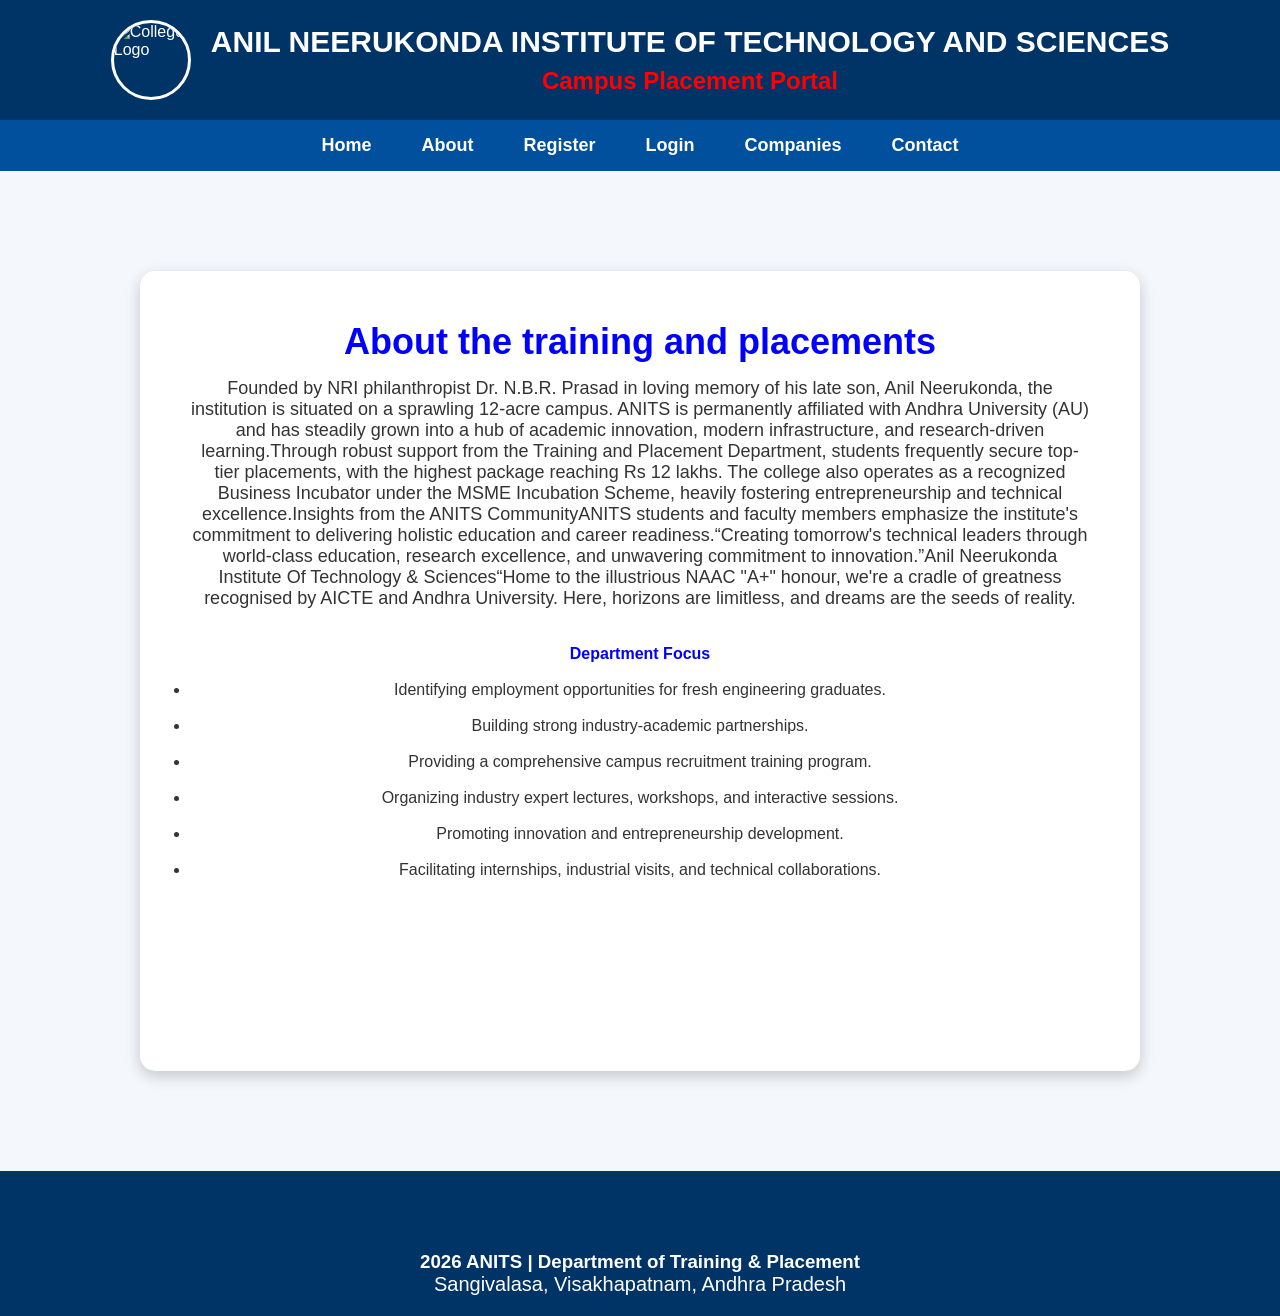
==== About.html @ d99202c7 "index.html" ====
<!DOCTYPE html>
<html lang="en">
<head>
    <meta charset="UTF-8">
    <meta name="viewport" content="width=device-width, initial-scale=1.0">
    <title>Campus Placement Portal</title>
    <link rel="stylesheet" href="Style.css">
</head>
<body>
    <header>
        <div class="logo-section">
            <img src="C:\Users\soulr\OneDrive\Pictures\anits.jpeg" alt="College Logo" width="80" height="80">
            <div class="title">
                <h1>ANIL NEERUKONDA INSTITUTE OF TECHNOLOGY AND SCIENCES</h1>
                <h2>Campus Placement Portal</h2>
            </div>
        </div>
    </header>
    <nav>
        <ul>
            <li><a href="index.html">Home</a></li>
            <li><a href="about.html">About</a></li>
            <li><a href="register.html">Register</a></li>
            <li><a href="login.html">Login</a></li>
            <li><a href="companies.html">Companies</a></li>
            <li><a href="contact.html">Contact</a></li>
        </ul>
    </nav><center>
        <article class="card" style="width:1000px;
        height:800px;
    background:white;
    padding:50px;
    margin-bottom:100px;
    text-align:center;
    margin-top:100px;
    border-radius:15px;">
          <center>  <h2 style="color: blue;">About the training and placements</h2> </center>
            <p>Founded by NRI philanthropist Dr. N.B.R. Prasad in loving memory of his late son, Anil Neerukonda, the institution is situated on a sprawling 12-acre campus. ANITS is permanently affiliated with Andhra University (AU) and has steadily grown into a hub of academic innovation, modern infrastructure, and research-driven learning.Through robust support from the Training and Placement Department, students frequently secure top-tier placements, with the highest package reaching Rs 12 lakhs. The college also operates as a recognized Business Incubator under the MSME Incubation Scheme, heavily fostering entrepreneurship and technical excellence.Insights from the ANITS CommunityANITS students and faculty members emphasize the institute's commitment to delivering holistic education and career readiness.“Creating tomorrow's technical leaders through world-class education, research excellence, and unwavering commitment to innovation.”Anil Neerukonda Institute Of Technology & Sciences“Home to the illustrious NAAC "A+" honour, we're a cradle of greatness recognised by AICTE and Andhra University. Here, horizons are limitless, and dreams are the seeds of reality.</p>
        <br></br>
         <h4 style="color: blue;">Department Focus</h2>
       <ul>
        <br>
        <li>Identifying employment opportunities for fresh engineering graduates.</li><br>
        <li>Building strong industry-academic partnerships.</li><br>
        <li>Providing a comprehensive campus recruitment training program.</li><br>
        <li>Organizing industry expert lectures, workshops, and interactive sessions.</li><br>
        <li>Promoting innovation and entrepreneurship development.</li><br>
        <li>Facilitating internships, industrial visits, and technical collaborations.</li><br>
    </ul>
        
        </article>
        </center>
        <footer>
        <h3> 2026 ANITS | Department of Training & Placement</h3>
        <p>Sangivalasa, Visakhapatnam, Andhra Pradesh </p>
    </footer>
</body>
</html>
---- Style.css ----
/* Reset */
*{
    margin:0;
    padding:0;
    box-sizing:border-box;
    font-family:Arial, Helvetica, sans-serif;
}
body{
    background:#f4f7fc;
    color:#333;
}
header{
    background:#003366;
    color:white;
    padding:20px;
}

.logo-section{
    display:flex;
    justify-content:center;
    align-items:center;
    gap:20px;
}
.logo-section img{
    border-radius:50%;
    border:3px solid white;
}
.title{
    text-align:center;
}
.title h1{
    font-size:30px;
}
.title h2{
    margin-top:8px;
    color:red;
}
nav{
    background:#00509d;
}
nav ul{
    display:flex;
    justify-content:center;
    list-style:none;
}
nav ul li{
    margin:15px 25px;
}
nav ul li a{
    color:white;
    text-decoration:none;
    font-size:18px;
    font-weight:bold;
    transition:.3s;
}

nav ul li a:hover{
    color:yellow;
}
.hero{
    text-align:center;
    padding:40px;
}
.hero video{
    width:80%;
    border-radius:12px;
    box-shadow:0px 5px 15px rgba(0,0,0,.3);
}
marquee{
    margin:20px 0;
    font-size:20px;
    color:white;
    font-weight:bold;
    background-color: #003366;
    background-size:50;
}
.hero-content{
    width:80%;
    margin:auto;
}

.hero-content p{
    font-size:20px;
    line-height:1.7;
    margin:25px 0;
}
button{
    padding:15px 35px;
    background:#ff9800;
    color:white;
    border:none;
    border-radius:8px;
    font-size:18px;
    cursor:pointer;
    transition:.3s;
}
button:hover{
    background :#e67e22;
    transform:scale(1.0s);
}
.highlights{
    display:flex;
    justify-content:center;
    flex-wrap:wrap;
    gap: 30px;
    padding:50px;
}
.card{
    width:220px;
    background:white;
    padding:30px;
    text-align:center;
    border-radius:12px;
    box-shadow:0 5px 15px rgba(0,0,0,.2);
    transition:.3s;
}
.card h2{
    color:#003366;
    font-size:36px;
}
.card p{
    margin-top:15px;
    font-size:18px;
}
footer{
    background: #003366;
    color:white;
    text-align:center;
    padding:20px;
    margin-top:30px;
}
footer h3{
    margin-top:60px;

}
footer p{
    font-size:20px;
}
@media(max-width:768px){
.logo-section{
    flex-direction:column;
}
.title h1{
    font-size:22px;
}
.title h2{
    font-size:18px;
}
nav ul{
    flex-direction:column;
    text-align:center;
}
.hero video{
    width:95%;
}
.hero-content{
    width:95%;
}
.hero-content p{
    font-size:18px;
}
.highlights{
    flex-direction:column;
    align-items:center;
}
.card{
    width:90%;
}
}
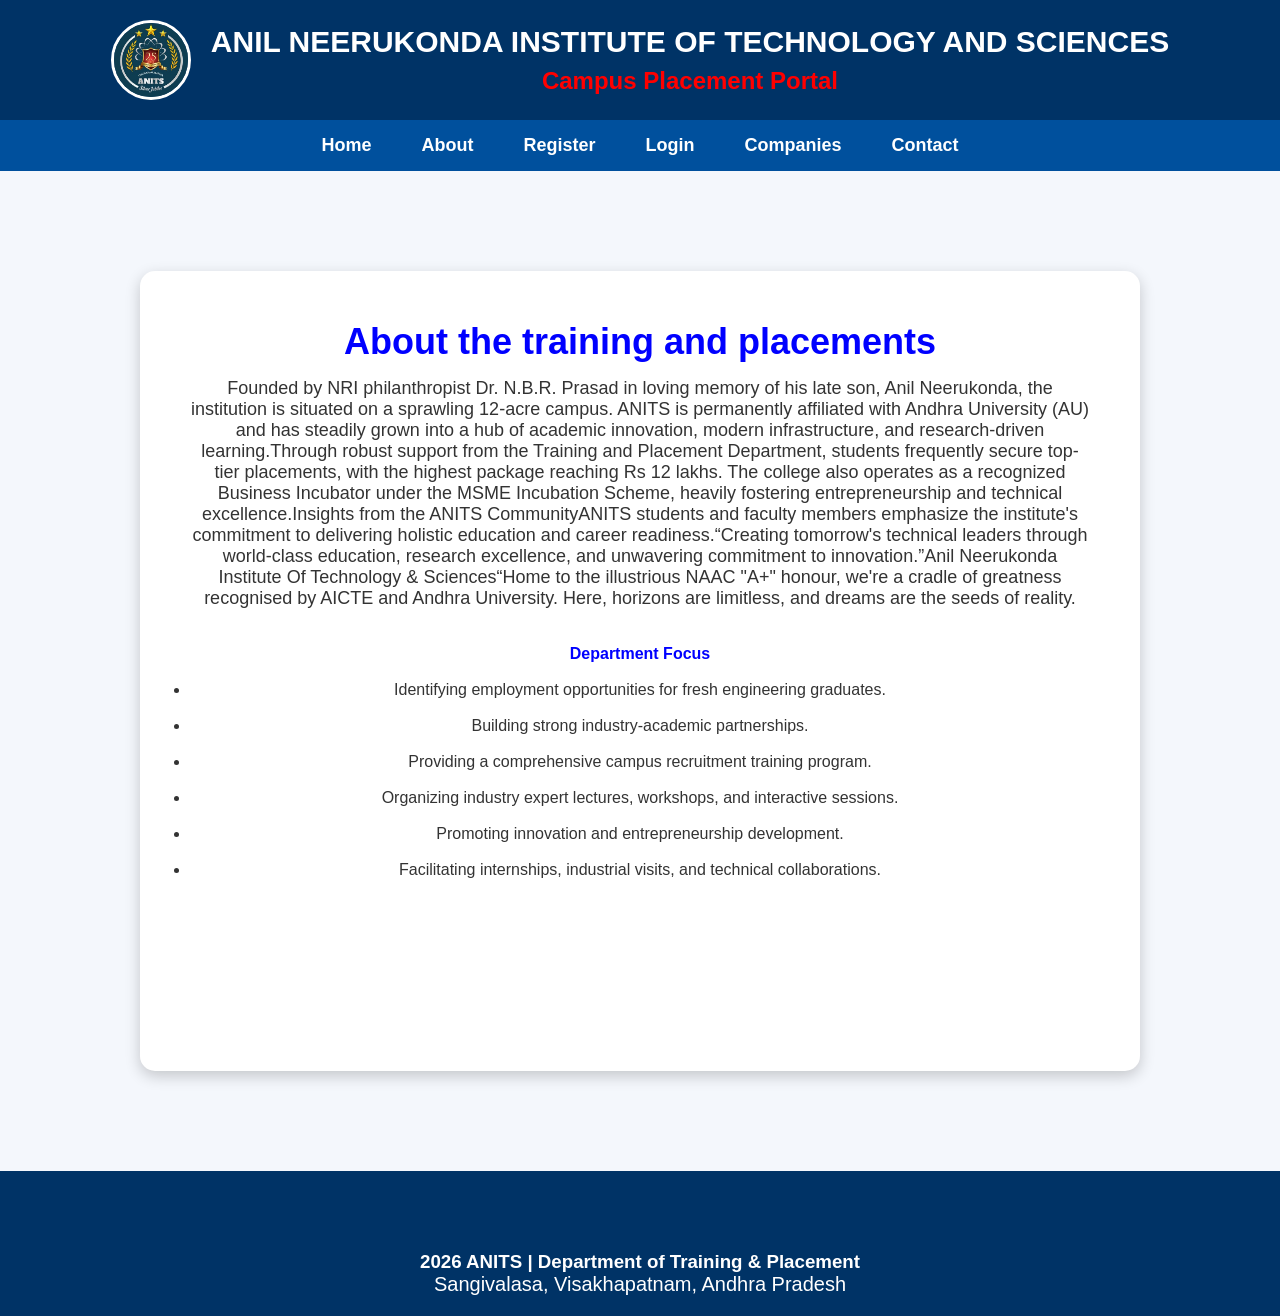
==== commit 2b2b6992: "Update About.html" ====
--- a/About.html
+++ b/About.html
@@ -9,7 +9,7 @@
 <body>
     <header>
         <div class="logo-section">
-            <img src="C:\Users\soulr\OneDrive\Pictures\anits.jpeg" alt="College Logo" width="80" height="80">
+            <img src="anits.jpeg" alt="College Logo" width="80" height="80">
             <div class="title">
                 <h1>ANIL NEERUKONDA INSTITUTE OF TECHNOLOGY AND SCIENCES</h1>
                 <h2>Campus Placement Portal</h2>
@@ -19,7 +19,7 @@
     <nav>
         <ul>
             <li><a href="index.html">Home</a></li>
-            <li><a href="about.html">About</a></li>
+            <li><a href="About.html">About</a></li>
             <li><a href="register.html">Register</a></li>
             <li><a href="login.html">Login</a></li>
             <li><a href="companies.html">Companies</a></li>
@@ -55,4 +55,4 @@
         <p>Sangivalasa, Visakhapatnam, Andhra Pradesh </p>
     </footer>
 </body>
-</html>+</html>
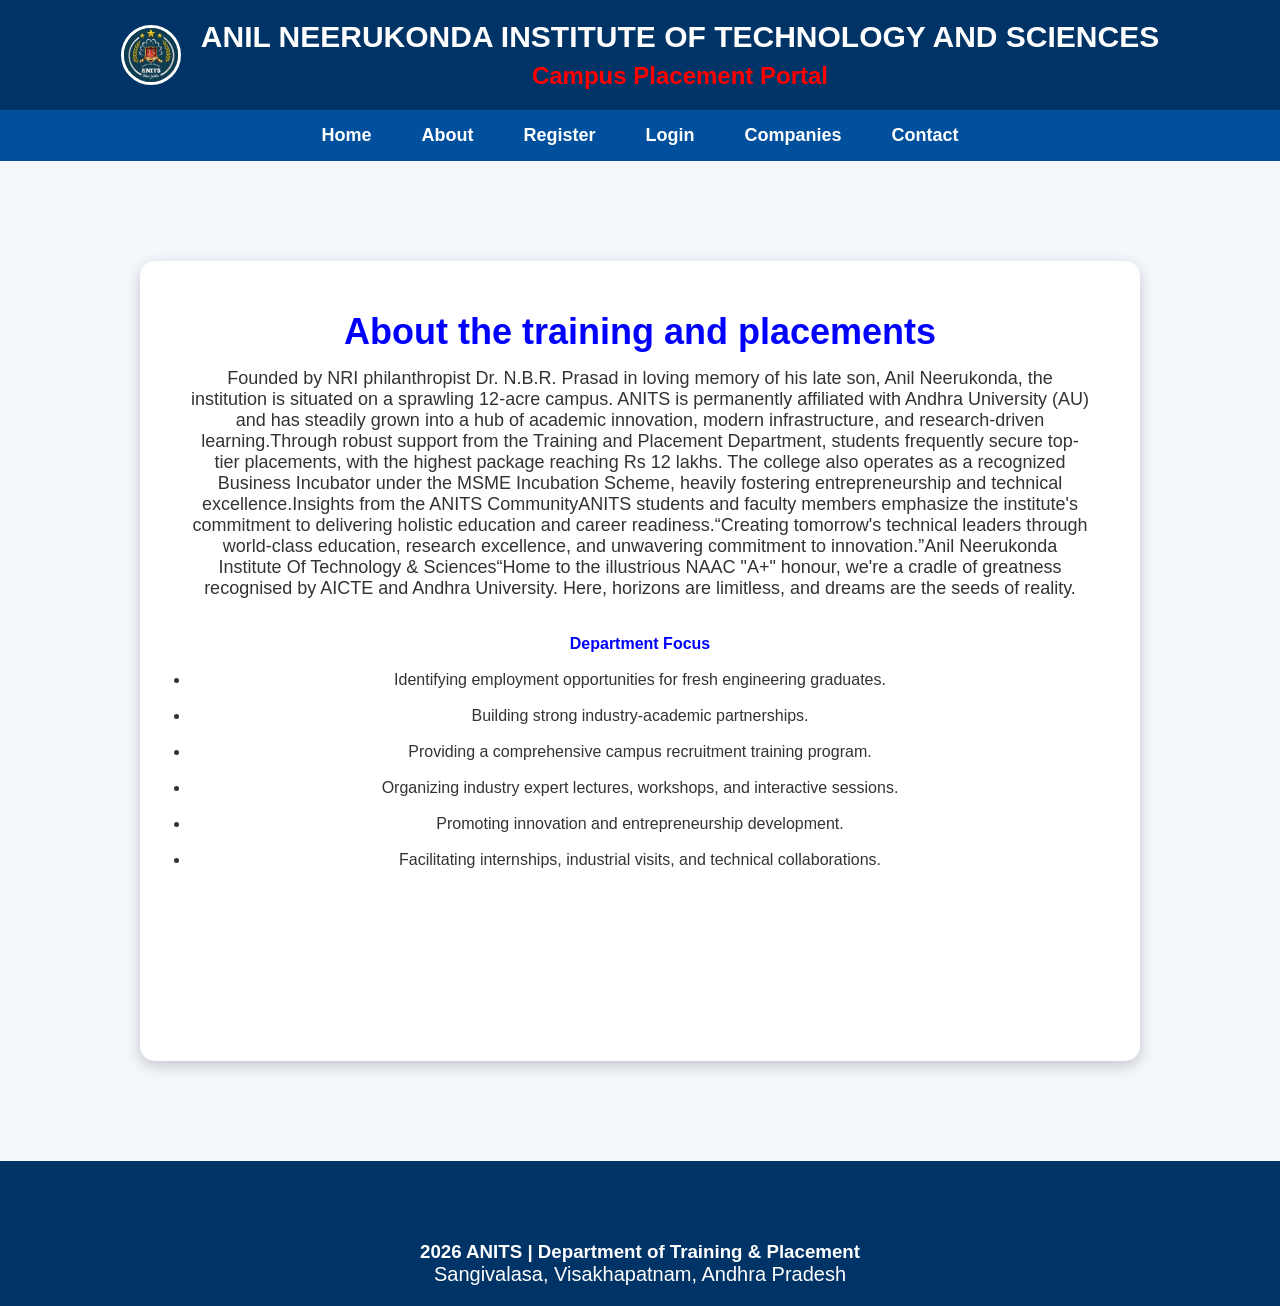
==== commit 45150789: "Update About.html" ====
--- a/About.html
+++ b/About.html
@@ -9,7 +9,7 @@
 <body>
     <header>
         <div class="logo-section">
-            <img src="anits.jpeg" alt="College Logo" width="80" height="80">
+            <img src="anits.jpeg" alt="College Logo" width="60" height="60">
             <div class="title">
                 <h1>ANIL NEERUKONDA INSTITUTE OF TECHNOLOGY AND SCIENCES</h1>
                 <h2>Campus Placement Portal</h2>
